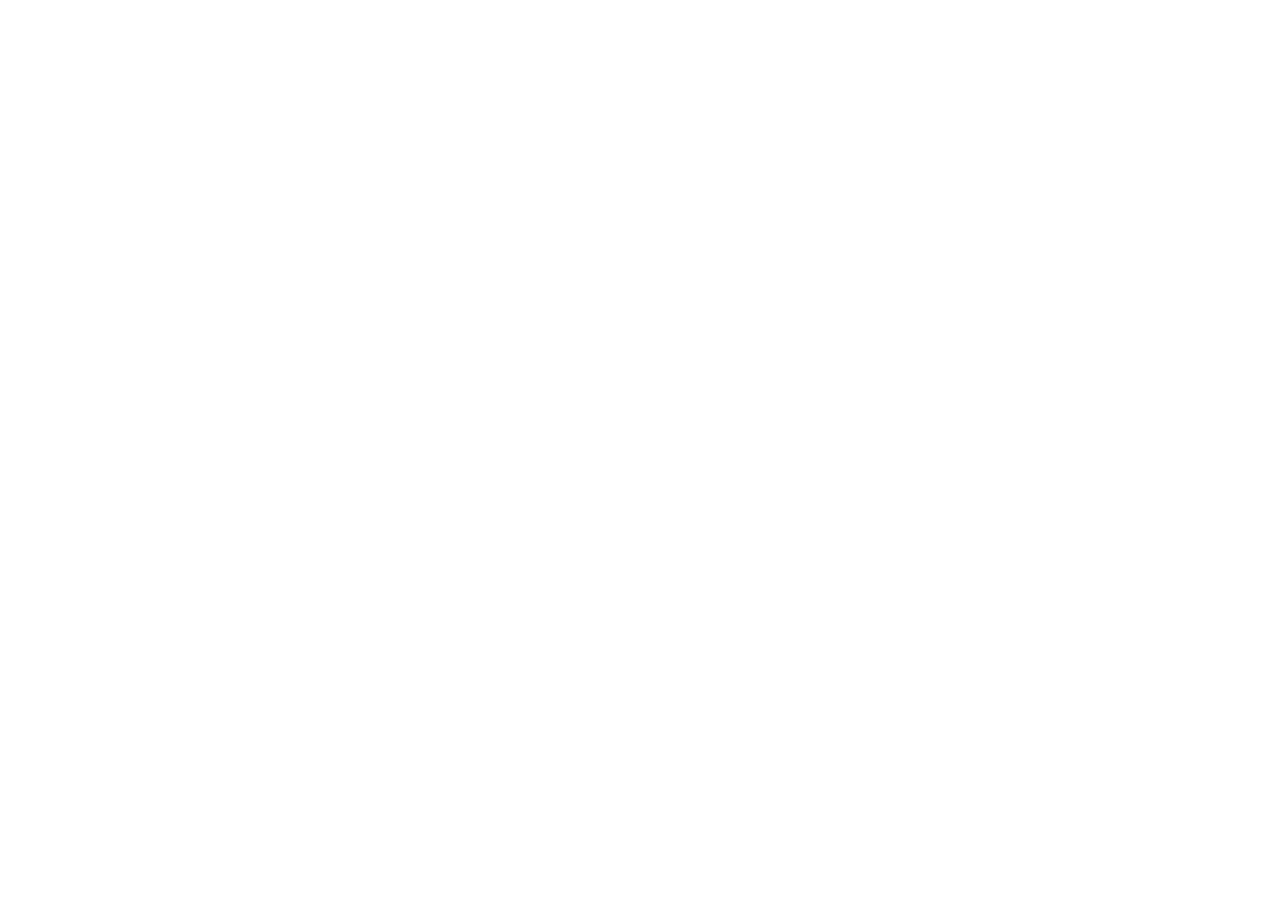
==== index.html @ b7e254d2 "Create index.html" ====
<!doctype html>

<html lang="en">
<head>
  <meta charset="utf-8">

  <title>The HTML5 Herald</title>
  <meta name="description" content="The HTML5 Herald">
  <meta name="author" content="SitePoint">

  <!--<link rel="stylesheet" href="css/styles.css?v=1.0">
  <script src="js/scripts.js"></script>-->
</head>

<body>
</body>
</html>
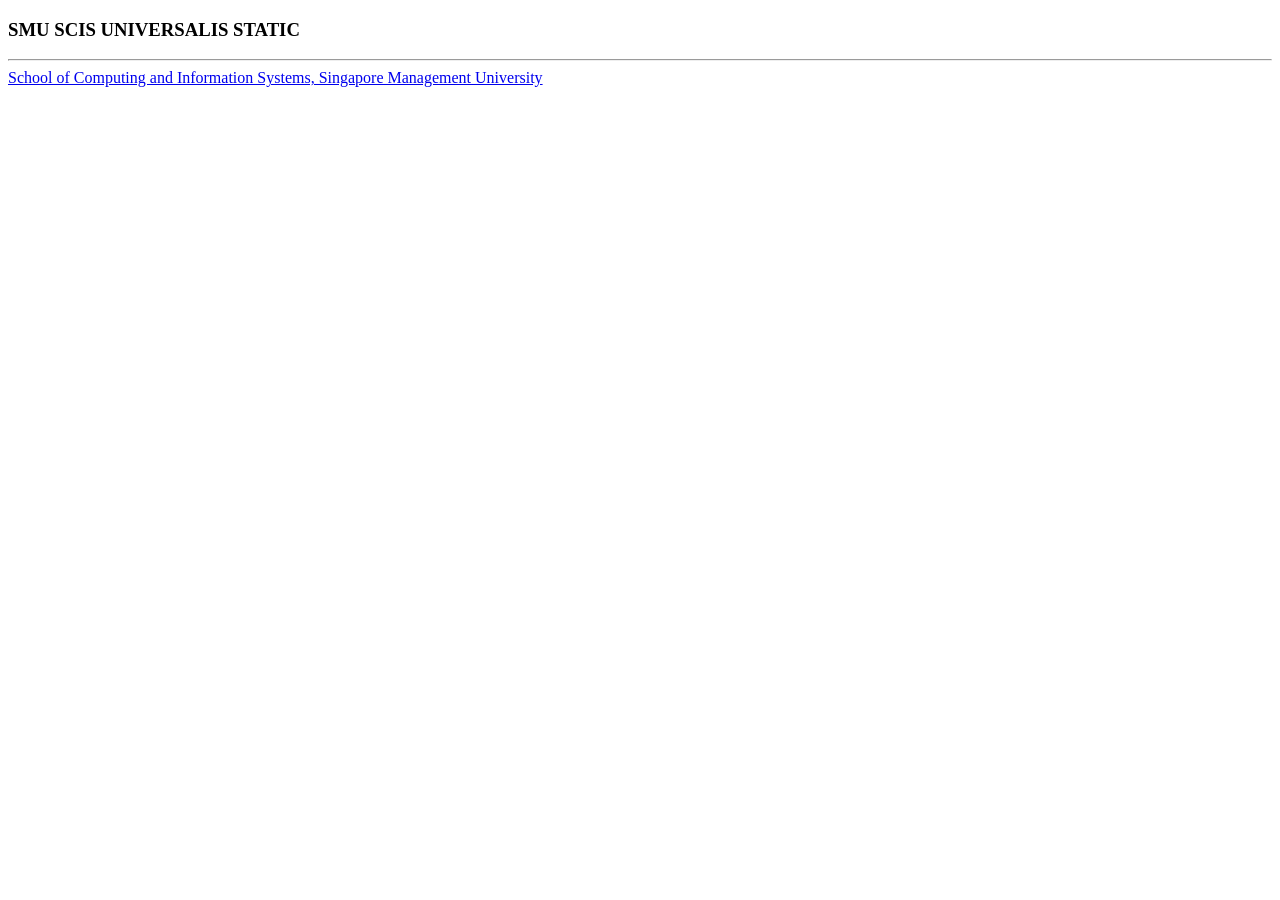
==== commit bcccf5f0: "init github remote" ====
--- a/index.html
+++ b/index.html
@@ -1,17 +1,13 @@
 <!doctype html>
-
 <html lang="en">
 <head>
   <meta charset="utf-8">
-
-  <title>The HTML5 Herald</title>
-  <meta name="description" content="The HTML5 Herald">
-  <meta name="author" content="SitePoint">
-
-  <!--<link rel="stylesheet" href="css/styles.css?v=1.0">
-  <script src="js/scripts.js"></script>-->
+  <title>SMU SCIS UNIVERSALIS STATIC </title>
+  <meta name="description" content="SMU SIS STATIC STORAGE SUPPORT">
 </head>
-
 <body>
+  <h3> SMU SCIS UNIVERSALIS STATIC </h3><hr/>
+  <a href="http://www.sis.smu.edu.sg/"> School of Computing and Information Systems, 
+    Singapore Management University </a>
 </body>
-</html>
+</html>
